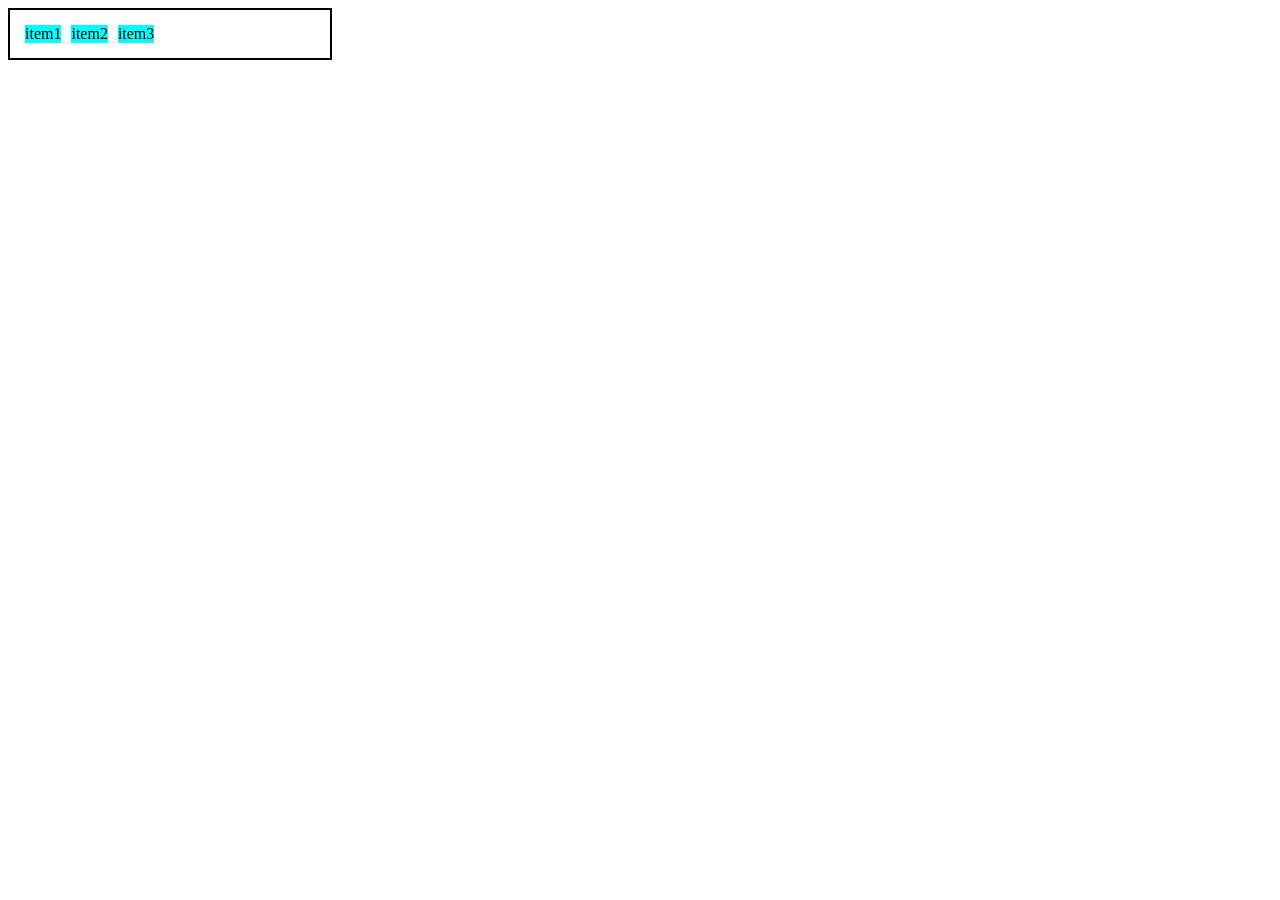
==== display flex/0-display-flex.html @ 89820466 "adicionado exercício de display flex" ====
<!DOCTYPE html>
<html lang="en">
  <head>
    <meta charset="UTF-8" />
    <meta http-equiv="X-UA-Compatible" content="IE=edge" />
    <meta name="viewport" content="width=device-width, initial-scale=1.0" />
    <title>Fundamentos - Display flex</title>
    <style>
      .flex {
        max-width: 300px;
        padding: 10px;
        border: 2px solid black;
        display: flex;
      }

      .item {
        background-color: aqua;
        margin: 5px;
      }
    </style>
  </head>
  <body>
    <div class="flex">
      <div class="item">item1</div>
      <div class="item">item2</div>
      <div class="item">item3</div>
    </div>
  </body>
</html>
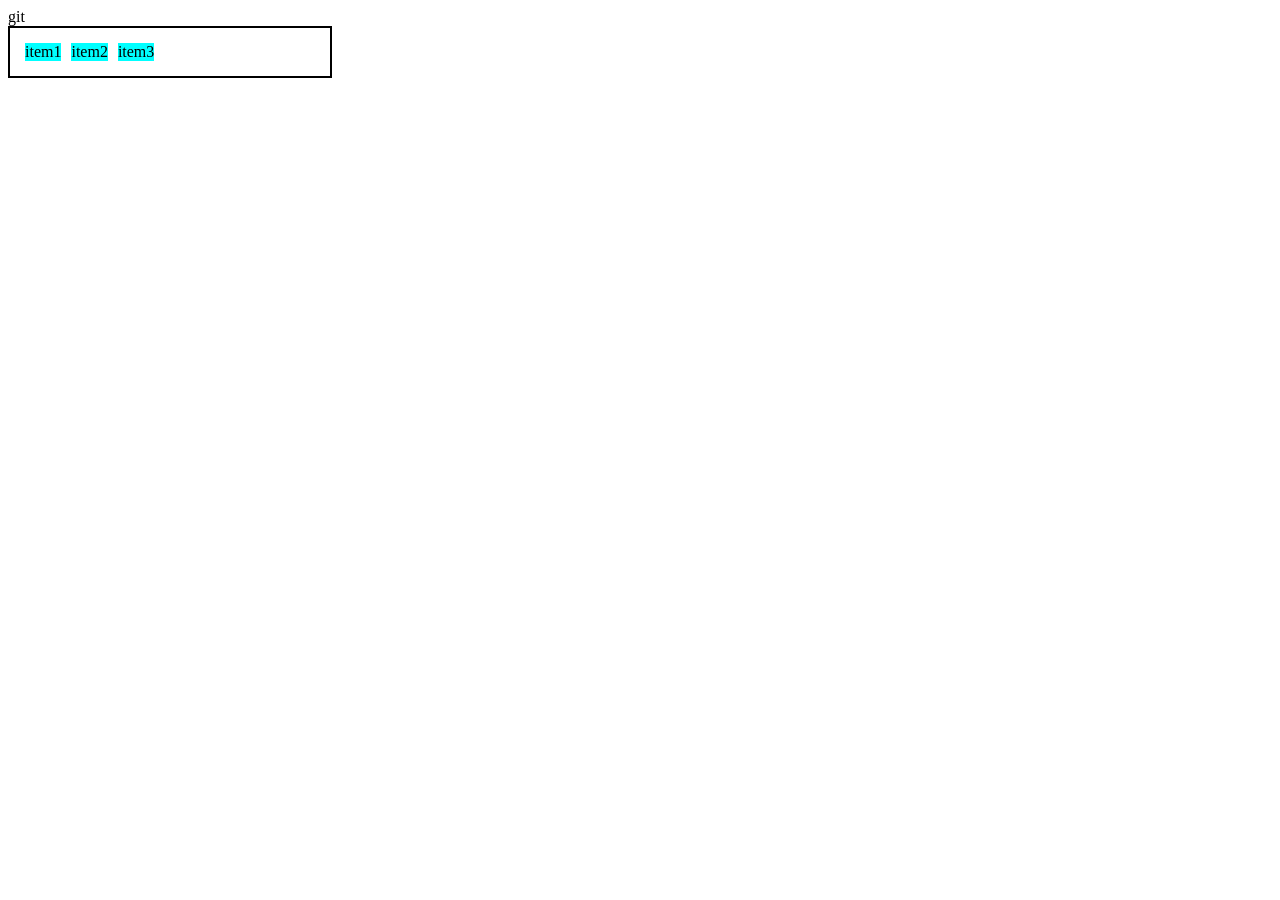
==== commit f5a02efb: "adicionado exercício 2 de display flex" ====
--- a/display flex/0-display-flex.html
+++ b/display flex/0-display-flex.html
@@ -1,4 +1,4 @@
-<!DOCTYPE html>
+git<!DOCTYPE html>
 <html lang="en">
   <head>
     <meta charset="UTF-8" />
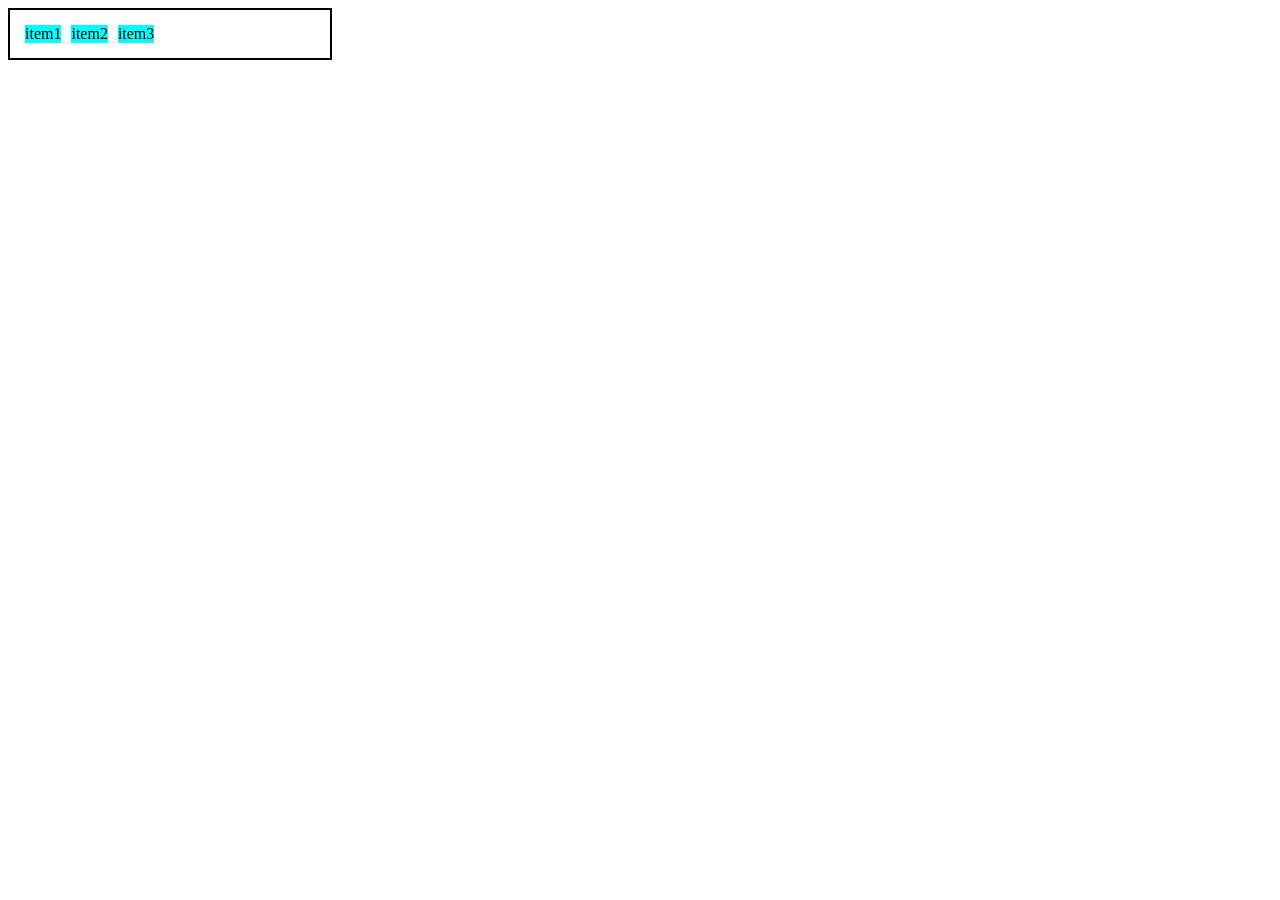
==== commit 0b67f152: "adicionados exercícios 2-4 de display flex" ====
--- a/display flex/0-display-flex.html
+++ b/display flex/0-display-flex.html
@@ -1,4 +1,4 @@
-git<!DOCTYPE html>
+<!DOCTYPE html>
 <html lang="en">
   <head>
     <meta charset="UTF-8" />
